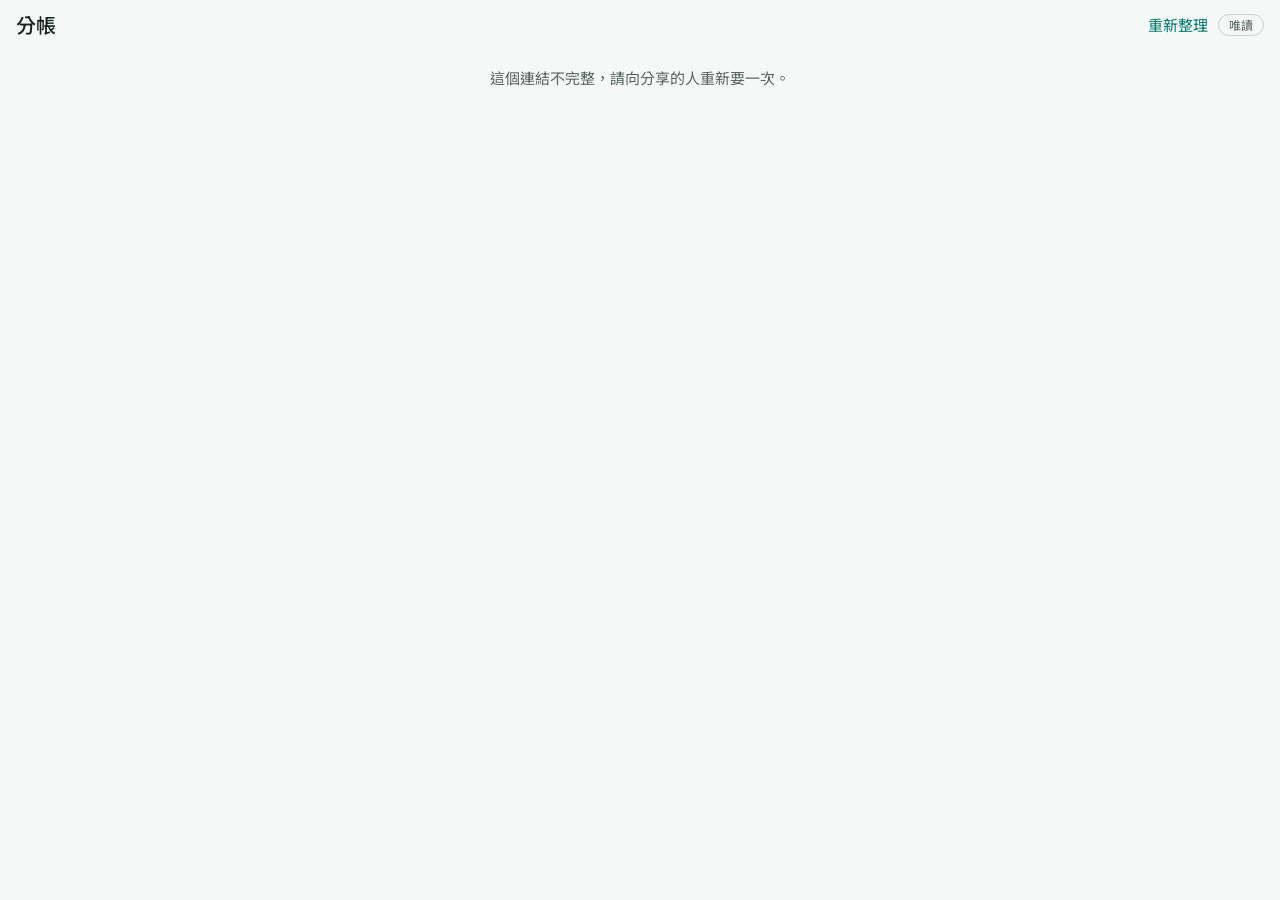
==== ledger.html @ 367b3f8f "Add read-only expense page" ====
<!doctype html>
<html lang="zh-Hant">
<head>
<meta charset="utf-8">
<meta name="viewport" content="width=device-width, initial-scale=1, viewport-fit=cover">
<meta name="robots" content="noindex, nofollow">
<meta name="referrer" content="no-referrer">
<title>旅程分帳</title>
<link rel="preconnect" href="https://fonts.googleapis.com">
<link rel="stylesheet" href="https://fonts.googleapis.com/css2?family=Noto+Sans+TC:wght@400;500;700&display=swap">
<link rel="stylesheet" href="style.css">
<link rel="stylesheet" href="ledger.css">
</head>
<body>
<header class="topbar">
  <h1 id="page-title">分帳</h1>
  <button id="reload" class="link" type="button">重新整理</button>
  <span class="readonly">唯讀</span>
</header>

<main>
  <p class="status" id="status" role="status">讀取中…</p>
  <section id="view-entries" class="view" hidden></section>
  <section id="view-settle" class="view" hidden></section>
  <section id="view-pays" class="view" hidden></section>
  <section id="view-fund" class="view" hidden></section>
  <section id="view-debts" class="view" hidden></section>
  <section id="view-receipts" class="view" hidden></section>
</main>

<nav class="tabbar ledger-tabs" id="tabs" hidden>
  <button data-view="entries" class="on" type="button"><span class="ico">🧾</span>收支</button>
  <button data-view="settle" type="button"><span class="ico">⚖️</span>結算</button>
  <button data-view="pays" type="button"><span class="ico">🔁</span>還款</button>
  <button data-view="fund" type="button"><span class="ico">🐷</span>公基金</button>
  <button data-view="debts" type="button"><span class="ico">👤</span>欠款</button>
  <button data-view="receipts" type="button"><span class="ico">📷</span>收據</button>
</nav>

<div class="sheet-backdrop" id="sheet" hidden>
  <div class="sheet" role="dialog" aria-modal="true">
    <div class="handle"></div>
    <div id="sheet-body"></div>
  </div>
</div>

<script src="ledger.js"></script>
</body>
</html>
---- style.css ----
/* Mirrors the Android app: teal Material 3 look, three tabs, cards. */
:root {
  --bg: #f4f8f7;
  --surface: #ffffff;
  --surface-2: #e7efed;
  --fg: #172321;
  --muted: #56645f;
  --primary: #00796b;
  --on-primary: #ffffff;
  --tertiary: #3f6375;
  --reminder: #d6e8f5;
  --warn-bg: #fde7e3;
  --warn-fg: #7a2214;
  --line: #c7d3cf;
  --font: "Noto Sans TC", "PingFang TC", "Microsoft JhengHei", system-ui, sans-serif;
  color-scheme: light;
}
@media (prefers-color-scheme: dark) {
  :root {
    --bg: #0f1514; --surface: #18201f; --surface-2: #24302e; --fg: #dde5e2; --muted: #9fb0ab;
    --primary: #4fd8c4; --on-primary: #00382f; --tertiary: #a6cce0; --reminder: #1f3341;
    --warn-bg: #4a1d16; --warn-fg: #ffdad3; --line: #3a4845; color-scheme: dark;
  }
}

* { box-sizing: border-box; }
html, body { margin: 0; }
body {
  background: var(--bg); color: var(--fg); font-family: var(--font); font-size: 15px; line-height: 1.5;
  padding-bottom: calc(68px + env(safe-area-inset-bottom, 0px));
}
button, select { font: inherit; color: inherit; }
img { max-width: 100%; display: block; }
[hidden] { display: none !important; }

.topbar {
  position: sticky; top: 0; z-index: 500; display: flex; align-items: center; gap: 10px;
  padding: calc(10px + env(safe-area-inset-top, 0px)) max(16px, env(safe-area-inset-right, 0px)) 10px max(16px, env(safe-area-inset-left, 0px));
  background: var(--bg);
}
.topbar h1 { font-size: 20px; margin: 0; font-weight: 500; flex: 1; }
.readonly { font-size: 12px; color: var(--muted); border: 1px solid var(--line); border-radius: 999px; padding: 1px 10px; }

main { max-width: 720px; margin: 0 auto; }
.view { padding: 4px max(12px, env(safe-area-inset-right, 0px)) 24px max(12px, env(safe-area-inset-left, 0px)); }

.tabbar {
  position: fixed; left: 0; right: 0; bottom: 0; z-index: 600; display: grid; grid-template-columns: repeat(3, 1fr);
  background: var(--surface-2); padding-bottom: env(safe-area-inset-bottom, 0px);
}
.tabbar button { border: 0; background: none; padding: 8px 0 10px; display: flex; flex-direction: column; align-items: center; font-size: 13px; cursor: pointer; }
.tabbar .ico { font-size: 20px; padding: 2px 18px; border-radius: 999px; }
.tabbar button.on .ico { background: color-mix(in srgb, var(--primary) 22%, transparent); }
.tabbar button.on { font-weight: 700; }

.card { background: var(--surface); border-radius: 16px; margin-top: 12px; overflow: hidden; box-shadow: 0 1px 2px rgb(0 0 0 / 8%); }
.pad { padding: 16px; }
.section-title { color: var(--primary); font-weight: 700; margin: 22px 4px 4px; font-size: 16px; }

.hero {
  border-radius: 20px; padding: 20px; color: var(--on-primary); display: flex; gap: 12px; align-items: center;
  background: linear-gradient(135deg, var(--primary), var(--tertiary));
}
.hero h2 { margin: 0; font-size: 28px; text-wrap: balance; }
.hero .dates { font-size: 16px; }
.hero .nights { opacity: .85; font-size: 14px; }
.countdown { min-width: 84px; text-align: center; padding: 10px 6px; border-radius: 16px; background: rgb(255 255 255 / 18%); }
.countdown b { display: block; font-size: 34px; line-height: 1.1; }
.countdown span { font-size: 12px; }

.reminders { background: var(--reminder); }
.reminders h3 { margin: 0 0 6px; font-size: 16px; }
.reminder { display: grid; grid-template-columns: 7.2em 1fr; gap: 6px; padding: 3px 0; }
.reminder b { white-space: nowrap; }
.reminder.past b { text-decoration: line-through; opacity: .6; }

.leg-head { display: flex; align-items: center; gap: 8px; font-weight: 700; }
.leg-head .date { margin-left: auto; font-weight: 500; font-size: 14px; }
.seg { display: grid; grid-template-columns: 1fr 108px 1fr; align-items: start; margin-top: 14px; }
.seg .code { font-size: 34px; font-weight: 600; letter-spacing: 1px; line-height: 1.1; }
.seg .time { font-size: 17px; font-variant-numeric: tabular-nums; }
.seg .name { font-size: 12px; color: var(--muted); }
.seg .end { text-align: right; }
.arc { text-align: center; font-size: 12px; padding-top: 6px; }
.arc svg { width: 100%; height: 34px; color: var(--primary); }
.tags { display: flex; gap: 6px; align-items: center; margin-top: 6px; }
.tag { background: var(--surface-2); border-radius: 8px; padding: 2px 8px; font-size: 12px; }
.layover { margin-top: 12px; background: color-mix(in srgb, var(--primary) 14%, var(--surface)); border-radius: 12px; padding: 8px 12px; font-size: 14px; }

.photo { position: relative; height: 190px; background: var(--surface-2); }
.photo img { width: 100%; height: 100%; object-fit: cover; }
.photo::after { content: ""; position: absolute; inset: 0; background: linear-gradient(transparent 40%, rgb(0 0 0 / 80%)); }
.photo h3 { position: absolute; left: 16px; right: 16px; bottom: 10px; margin: 0; color: #fff; z-index: 1; font-size: 19px; text-wrap: balance; }
.photo .badge { position: absolute; top: 12px; right: 12px; z-index: 1; background: rgb(0 0 0 / 55%); color: #fff; border-radius: 12px; padding: 2px 10px; font-size: 13px; }
.dates2 { display: flex; align-items: center; gap: 8px; }
.datebox { flex: 1; background: var(--surface-2); border-radius: 12px; padding: 8px 12px; }
.datebox small { display: block; color: var(--muted); }
.datebox b { font-size: 19px; display: block; }
.line { display: flex; gap: 8px; padding: 3px 0; }
.warn { background: var(--warn-bg); color: var(--warn-fg); border-radius: 12px; padding: 10px 12px; margin-top: 10px; }
.warn ul { margin: 4px 0 0; padding-left: 1.2em; }

.actions { display: flex; flex-wrap: wrap; gap: 8px; margin-top: 12px; }
.btn {
  display: inline-flex; align-items: center; gap: 6px; text-decoration: none; border-radius: 999px; padding: 8px 16px;
  border: 1px solid var(--line); color: var(--primary); font-weight: 500; background: none; cursor: pointer;
}
.btn.fill { background: var(--primary); color: var(--on-primary); border-color: var(--primary); }
.btn:focus-visible, button:focus-visible, select:focus-visible { outline: 3px solid var(--primary); outline-offset: 2px; }

.timeline .day { display: flex; align-items: center; gap: 8px; margin: 12px 0 6px; }
.timeline .day:first-child { margin-top: 0; }
.timeline .day b { background: var(--primary); color: var(--on-primary); border-radius: 12px; padding: 2px 10px; font-size: 14px; }
.ev { display: grid; grid-template-columns: 46px 28px 1fr auto; gap: 6px; }
.ev .t { font-weight: 700; font-size: 14px; padding-top: 6px; font-variant-numeric: tabular-nums; }
.ev .rail { display: flex; flex-direction: column; align-items: center; }
.ev .dot { width: 26px; height: 26px; border-radius: 50%; background: color-mix(in srgb, var(--primary) 22%, var(--surface)); display: grid; place-items: center; font-size: 13px; margin-top: 4px; }
.ev .bar { flex: 1; width: 2px; background: var(--line); }
.ev .txt { padding: 4px 0 12px; min-width: 0; }
.ev .txt b { display: block; font-weight: 600; }
.ev .txt small { color: var(--muted); }
.ev .nav { align-self: start; text-decoration: none; font-size: 20px; padding: 4px 6px; }

.toolbar { position: sticky; top: calc(48px + env(safe-area-inset-top, 0px)); z-index: 400; background: var(--bg); padding: 4px 0 6px; }
.segmented { display: grid; grid-template-columns: 1fr 1fr; border: 1px solid var(--line); border-radius: 999px; overflow: hidden; }
.segmented button { border: 0; background: none; padding: 8px; cursor: pointer; }
.segmented button.on { background: color-mix(in srgb, var(--primary) 22%, transparent); font-weight: 700; }
.chips { display: flex; gap: 6px; overflow-x: auto; padding: 8px 0 2px; scrollbar-width: none; }
.chip { flex: none; border: 1px solid var(--line); background: var(--surface); border-radius: 8px; padding: 4px 10px; cursor: pointer; }
.chip.on { background: color-mix(in srgb, var(--primary) 22%, var(--surface)); border-color: var(--primary); }
.where { display: flex; gap: 10px; align-items: center; margin-top: 6px; }
.where select { border: 1px solid var(--line); border-radius: 8px; padding: 4px 8px; background: var(--surface); }
.link { border: 0; background: none; color: var(--primary); cursor: pointer; padding: 4px 0; }
.center-note { margin: 4px 0 0; font-size: 12px; color: var(--muted); }

.places { list-style: none; padding: 0; margin: 4px 0 0; background: var(--surface); border-radius: 16px; overflow: hidden; }
.places li { display: grid; grid-template-columns: 40px 1fr auto; gap: 12px; align-items: center; padding: 10px 12px; border-bottom: 1px solid var(--surface-2); cursor: pointer; }
.places li:last-child { border-bottom: 0; }
.places .ic { width: 40px; height: 40px; border-radius: 50%; display: grid; place-items: center; color: #fff; font-size: 18px; }
.places .ic.rec { background: color-mix(in srgb, var(--muted) 25%, var(--surface)); color: inherit; }
.places .main { min-width: 0; }
.places .main b { display: block; font-weight: 500; white-space: nowrap; overflow: hidden; text-overflow: ellipsis; }
.places .main small { display: block; color: var(--muted); white-space: nowrap; overflow: hidden; text-overflow: ellipsis; }
.places .nav { text-decoration: none; font-size: 22px; padding: 4px; }
.empty { padding: 24px; text-align: center; color: var(--muted); }
.credit { font-size: 12px; color: var(--muted); text-align: center; margin: 12px 0; }

#view-map { padding: 0; }
#map { height: calc(100dvh - 48px - 68px - env(safe-area-inset-top, 0px) - env(safe-area-inset-bottom, 0px)); min-height: 320px; }
.pin { width: 30px; height: 30px; border-radius: 50%; border: 2px solid #fff; display: grid; place-items: center; font-size: 15px; box-shadow: 0 1px 3px rgb(0 0 0 / 40%); }
.pin.rec { width: 22px; height: 22px; font-size: 11px; background: #78909c; }
.pin.me { width: 18px; height: 18px; background: #1e88e5; }

.sheet-backdrop { position: fixed; inset: 0; z-index: 1000; background: rgb(0 0 0 / 40%); display: flex; align-items: flex-end; justify-content: center; }
.sheet {
  background: var(--surface); width: 100%; max-width: 720px; border-radius: 20px 20px 0 0;
  padding: 8px max(20px, env(safe-area-inset-right, 0px)) calc(20px + env(safe-area-inset-bottom, 0px)) max(20px, env(safe-area-inset-left, 0px));
}
.sheet .handle { width: 36px; height: 4px; border-radius: 2px; background: var(--line); margin: 4px auto 14px; }
.sheet h3 { margin: 0; font-size: 20px; }
.sheet .sub { color: var(--muted); }
.sheet .lists { display: flex; flex-wrap: wrap; gap: 6px; margin-top: 10px; }

@media (prefers-reduced-motion: no-preference) {
  .sheet { animation: up .18s ease-out; }
  @keyframes up { from { transform: translateY(30px); opacity: .6; } }
}
---- ledger.css ----
/* Additions for the read-only expense page; the base look comes from style.css. */
.ledger-tabs { grid-template-columns: repeat(6, 1fr); }
.ledger-tabs button { font-size: 12px; min-width: 0; }
.ledger-tabs .ico { font-size: 18px; padding: 2px 10px; }

.status { margin: 16px; text-align: center; color: var(--muted); }
.status:empty { display: none; }
.status .btn { margin-top: 12px; }

.total { border-radius: 20px; padding: 18px 20px; color: var(--on-primary); background: linear-gradient(135deg, var(--primary), var(--tertiary)); }
.total small { display: block; opacity: .9; }
.total b { display: block; font-size: 32px; line-height: 1.2; font-variant-numeric: tabular-nums; }
.total .sub { margin-top: 6px; font-size: 14px; }
.updated { font-size: 12px; color: var(--muted); margin: 8px 4px 0; }
.back { margin: 8px 4px 0; font-size: 14px; }
.back a { color: var(--primary); }

.person-chips { position: sticky; top: calc(48px + env(safe-area-inset-top, 0px)); z-index: 400; background: var(--bg); margin-top: 8px; }

.rows { list-style: none; margin: 8px 0 0; padding: 0; background: var(--surface); border-radius: 16px; overflow: hidden; box-shadow: 0 1px 2px rgb(0 0 0 / 8%); }
.rows li + li { border-top: 1px solid var(--surface-2); }
.row { width: 100%; display: flex; gap: 12px; align-items: center; padding: 10px 14px; border: 0; background: none; text-align: left; min-height: 56px; }
button.row { cursor: pointer; }
.row .grow { flex: 1; min-width: 0; }
.row .grow b { display: block; font-weight: 500; overflow-wrap: anywhere; }
.row .grow small { display: block; color: var(--muted); overflow-wrap: anywhere; }
.row .amt { text-align: right; font-weight: 700; white-space: nowrap; font-variant-numeric: tabular-nums; }
.row .amt small { display: block; font-weight: 400; color: var(--muted); }
.day-title { margin: 16px 4px 0; font-size: 14px; font-weight: 700; color: var(--muted); }

.owed { color: var(--warn-fg); background: var(--warn-bg); border-radius: 8px; padding: 1px 8px; font-weight: 700; white-space: nowrap; }
.due { color: var(--primary); font-weight: 700; white-space: nowrap; }
.person-head { display: flex; justify-content: space-between; align-items: baseline; gap: 8px; }
.person-head h3 { margin: 0; font-size: 17px; }
.figures { display: grid; grid-template-columns: 1fr 1fr; gap: 2px 14px; margin: 8px 0 0; font-size: 14px; }
.figures div { display: flex; justify-content: space-between; gap: 8px; }
.figures dt { color: var(--muted); }
.figures dd { margin: 0; font-variant-numeric: tabular-nums; }
.note { font-size: 13px; color: var(--muted); margin: 8px 4px 0; }
.note-warn { background: var(--warn-bg); color: var(--warn-fg); border-radius: 12px; padding: 10px 12px; margin-top: 12px; font-size: 14px; }

.grid { display: grid; grid-template-columns: repeat(auto-fill, minmax(140px, 1fr)); gap: 8px; margin-top: 12px; }
.shot { padding: 0; border: 0; background: var(--surface); border-radius: 12px; overflow: hidden; box-shadow: 0 1px 2px rgb(0 0 0 / 8%); cursor: pointer; text-align: left; }
.shot[disabled] { cursor: default; }
.shot .pic { aspect-ratio: 4 / 5; background: var(--surface-2); display: grid; place-items: center; color: var(--muted); font-size: 12px; padding: 0; text-align: center; }
.shot .pic img { width: 100%; height: 100%; object-fit: cover; }
.shot .cap { padding: 6px 10px; font-size: 13px; overflow: hidden; text-overflow: ellipsis; white-space: nowrap; }

.sheet { max-height: 88dvh; overflow-y: auto; }
.sheet-amount { font-size: 26px; font-weight: 700; font-variant-numeric: tabular-nums; margin: 4px 0; }
.share-row { display: flex; justify-content: space-between; padding: 5px 0; border-bottom: 1px solid var(--surface-2); }
.big-receipt { margin-top: 12px; min-height: 120px; display: grid; place-items: center; color: var(--muted); }
.big-receipt img { width: 100%; border-radius: 12px; }
.sheet .close { margin-top: 14px; width: 100%; justify-content: center; }
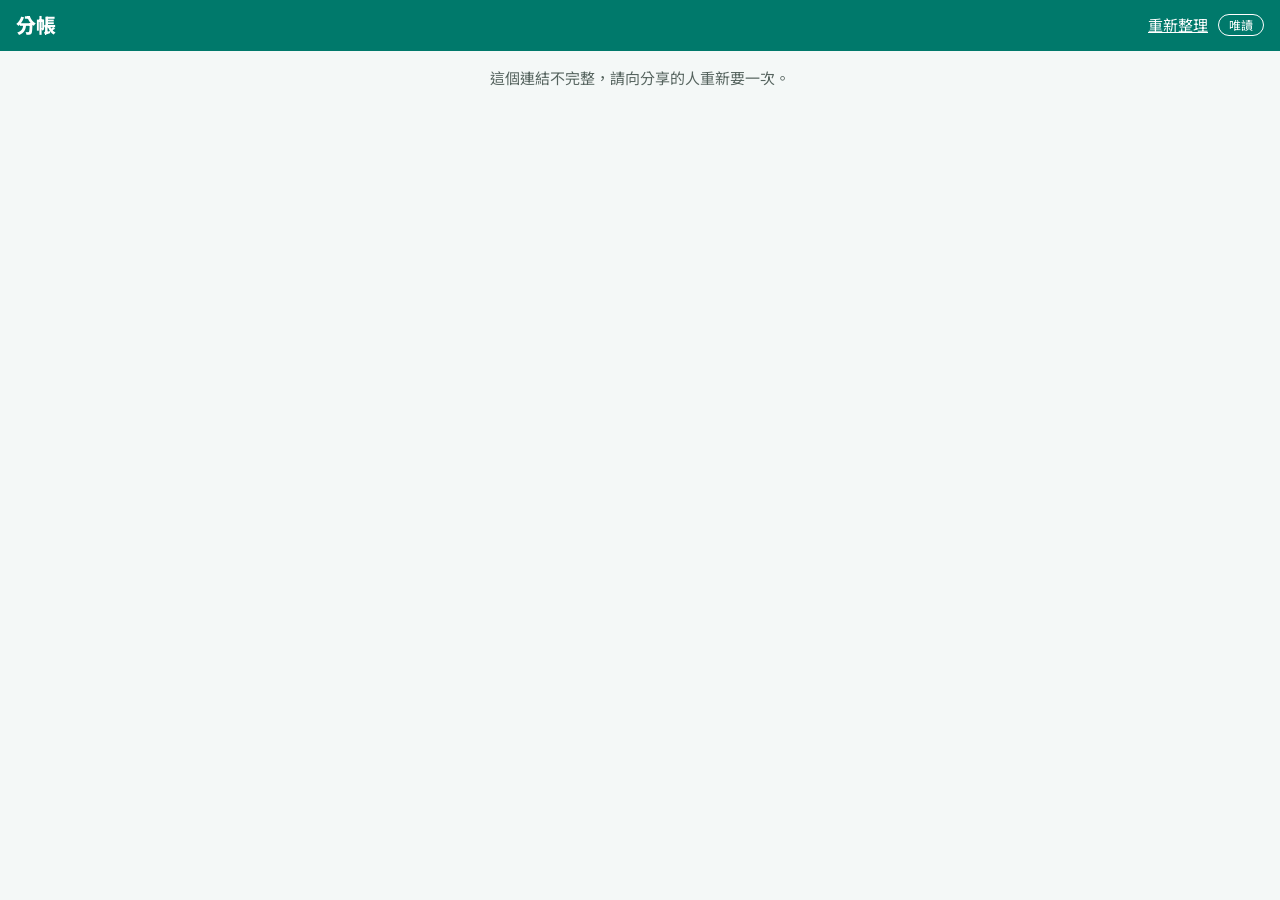
==== commit 4c2d3391: "Share pages: follow the app's colors, cute plane" ====
--- a/ledger.html
+++ b/ledger.html
@@ -44,6 +44,7 @@
   </div>
 </div>
 
+<script src="theme.js"></script>
 <script src="ledger.js"></script>
 </body>
 </html>
--- a/style.css
+++ b/style.css
@@ -35,11 +35,14 @@
 
 .topbar {
   position: sticky; top: 0; z-index: 500; display: flex; align-items: center; gap: 10px;
+  color: var(--on-primary, #fff);
   padding: calc(10px + env(safe-area-inset-top, 0px)) max(16px, env(safe-area-inset-right, 0px)) 10px max(16px, env(safe-area-inset-left, 0px));
-  background: var(--bg);
+  background: var(--primary);
 }
-.topbar h1 { font-size: 20px; margin: 0; font-weight: 500; flex: 1; }
-.readonly { font-size: 12px; color: var(--muted); border: 1px solid var(--line); border-radius: 999px; padding: 1px 10px; }
+.topbar h1 { font-size: 20px; margin: 0; font-weight: 800; flex: 1; }
+.topbar .link { color: inherit; text-decoration: underline; }
+.topbar button:focus-visible { outline-color: currentColor; }
+.readonly { font-size: 12px; color: inherit; border: 1px solid currentColor; border-radius: 999px; padding: 1px 10px; }
 
 main { max-width: 720px; margin: 0 auto; }
 .view { padding: 4px max(12px, env(safe-area-inset-right, 0px)) 24px max(12px, env(safe-area-inset-left, 0px)); }
@@ -48,6 +51,14 @@
   position: fixed; left: 0; right: 0; bottom: 0; z-index: 600; display: grid; grid-template-columns: repeat(3, 1fr);
   background: var(--surface-2); padding-bottom: env(safe-area-inset-bottom, 0px);
 }
+.tabbar.four { grid-template-columns: repeat(4, 1fr); }
+.tabbar a { color: inherit; text-decoration: none; padding: 8px 0 10px; display: flex; flex-direction: column; align-items: center; font-size: 13px; }
+.ledger-link { display: flex; align-items: center; gap: 12px; color: inherit; text-decoration: none; }
+.ledger-link .ico { font-size: 26px; }
+.ledger-link span:nth-child(2) { flex: 1; }
+.ledger-link b { display: block; font-size: 17px; }
+.ledger-link small { color: var(--muted); }
+.ledger-link > span:last-child { font-size: 26px; color: var(--muted); }
 .tabbar button { border: 0; background: none; padding: 8px 0 10px; display: flex; flex-direction: column; align-items: center; font-size: 13px; cursor: pointer; }
 .tabbar .ico { font-size: 20px; padding: 2px 18px; border-radius: 999px; }
 .tabbar button.on .ico { background: color-mix(in srgb, var(--primary) 22%, transparent); }
@@ -68,7 +79,7 @@
 .countdown b { display: block; font-size: 34px; line-height: 1.1; }
 .countdown span { font-size: 12px; }
 
-.reminders { background: var(--reminder); }
+.reminders { background: var(--reminder); color: var(--on-reminder, var(--fg)); }
 .reminders h3 { margin: 0 0 6px; font-size: 16px; }
 .reminder { display: grid; grid-template-columns: 7.2em 1fr; gap: 6px; padding: 3px 0; }
 .reminder b { white-space: nowrap; }
@@ -97,6 +108,10 @@
 .datebox small { display: block; color: var(--muted); }
 .datebox b { font-size: 19px; display: block; }
 .line { display: flex; gap: 8px; padding: 3px 0; }
+.costs .line b { white-space: nowrap; font-variant-numeric: tabular-nums; }
+.costs .line small { color: var(--muted); }
+.costs .total-line { border-top: 1px solid var(--line); margin-top: 6px; padding-top: 8px; }
+.costs .center-note a { color: var(--primary); }
 .warn { background: var(--warn-bg); color: var(--warn-fg); border-radius: 12px; padding: 10px 12px; margin-top: 10px; }
 .warn ul { margin: 4px 0 0; padding-left: 1.2em; }
 
@@ -110,6 +125,7 @@
 
 .timeline .day { display: flex; align-items: center; gap: 8px; margin: 12px 0 6px; }
 .timeline .day:first-child { margin-top: 0; }
+.timeline .day-route { margin-left: auto; padding: 3px 12px; font-size: 13px; }
 .timeline .day b { background: var(--primary); color: var(--on-primary); border-radius: 12px; padding: 2px 10px; font-size: 14px; }
 .ev { display: grid; grid-template-columns: 46px 28px 1fr auto; gap: 6px; }
 .ev .t { font-weight: 700; font-size: 14px; padding-top: 6px; font-variant-numeric: tabular-nums; }
@@ -142,6 +158,7 @@
 .places .main b { display: block; font-weight: 500; white-space: nowrap; overflow: hidden; text-overflow: ellipsis; }
 .places .main small { display: block; color: var(--muted); white-space: nowrap; overflow: hidden; text-overflow: ellipsis; }
 .places .nav { text-decoration: none; font-size: 22px; padding: 4px; }
+.places .acts { display: flex; gap: 2px; }
 .empty { padding: 24px; text-align: center; color: var(--muted); }
 .credit { font-size: 12px; color: var(--muted); text-align: center; margin: 12px 0; }
 
